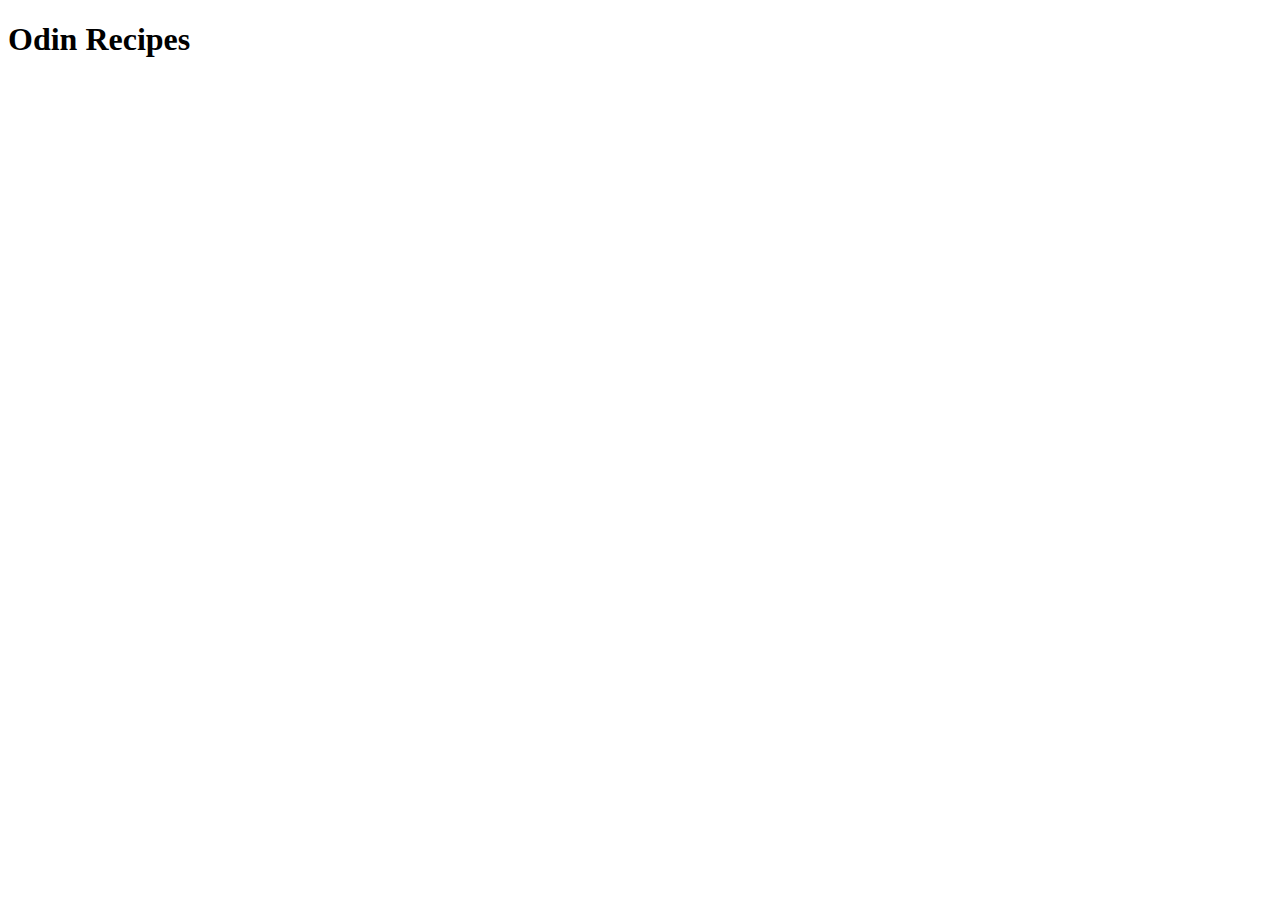
==== index.html @ 40517ee3 "Initial commit" ====
<!DOCTYPE html>
<html lang="en">
<head>
    <meta charset="UTF-8">
    <meta name="viewport" content="width=device-width, initial-scale=1.0">
    <title>Document</title>
</head>
<body>
    <h1>Odin Recipes</h1>
</body>
</html>
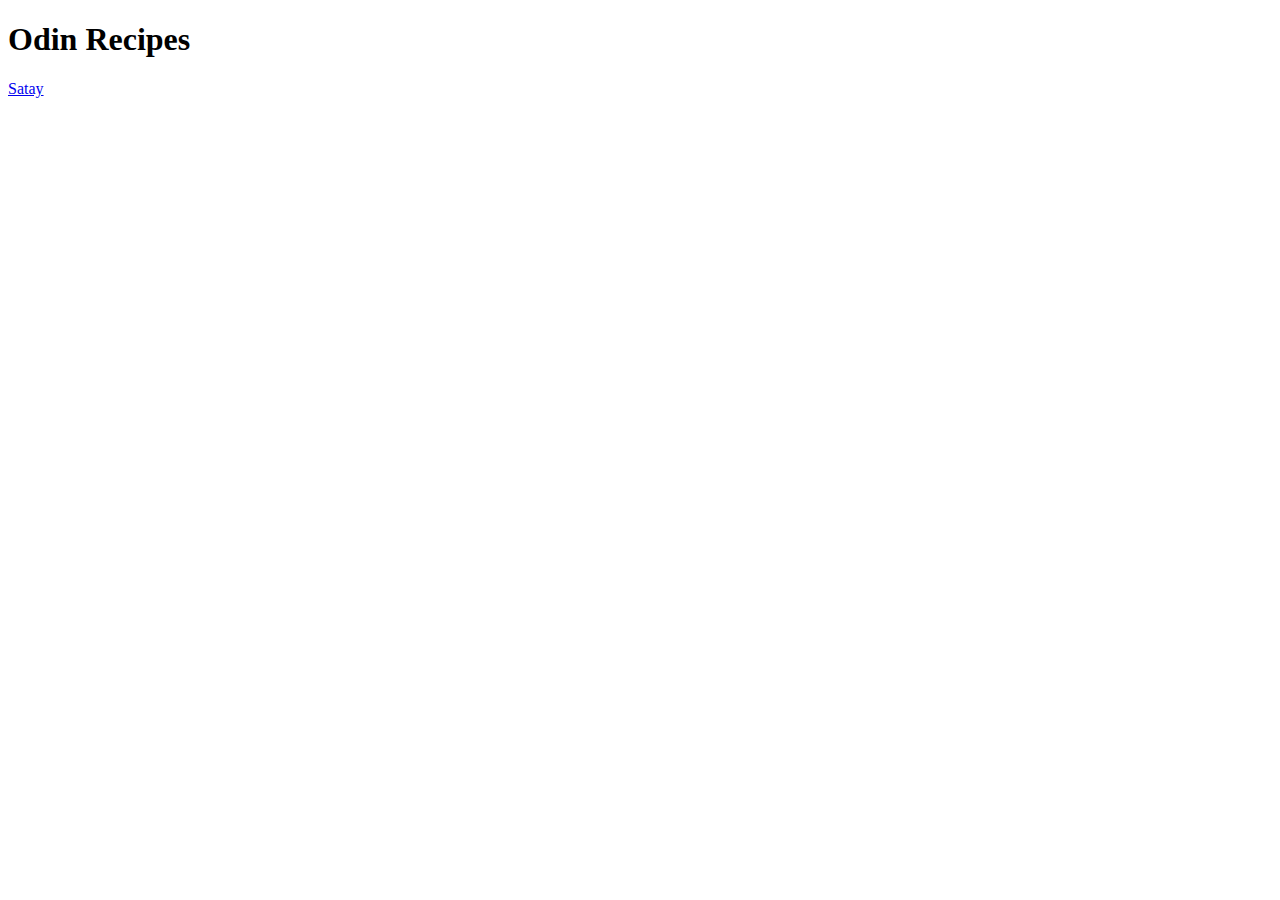
==== commit 0153d8bd: "Add a link from homepage to satay" ====
--- a/index.html
+++ b/index.html
@@ -7,5 +7,6 @@
 </head>
 <body>
     <h1>Odin Recipes</h1>
+    <a href="./recipes/satay.html">Satay</a>
 </body>
 </html>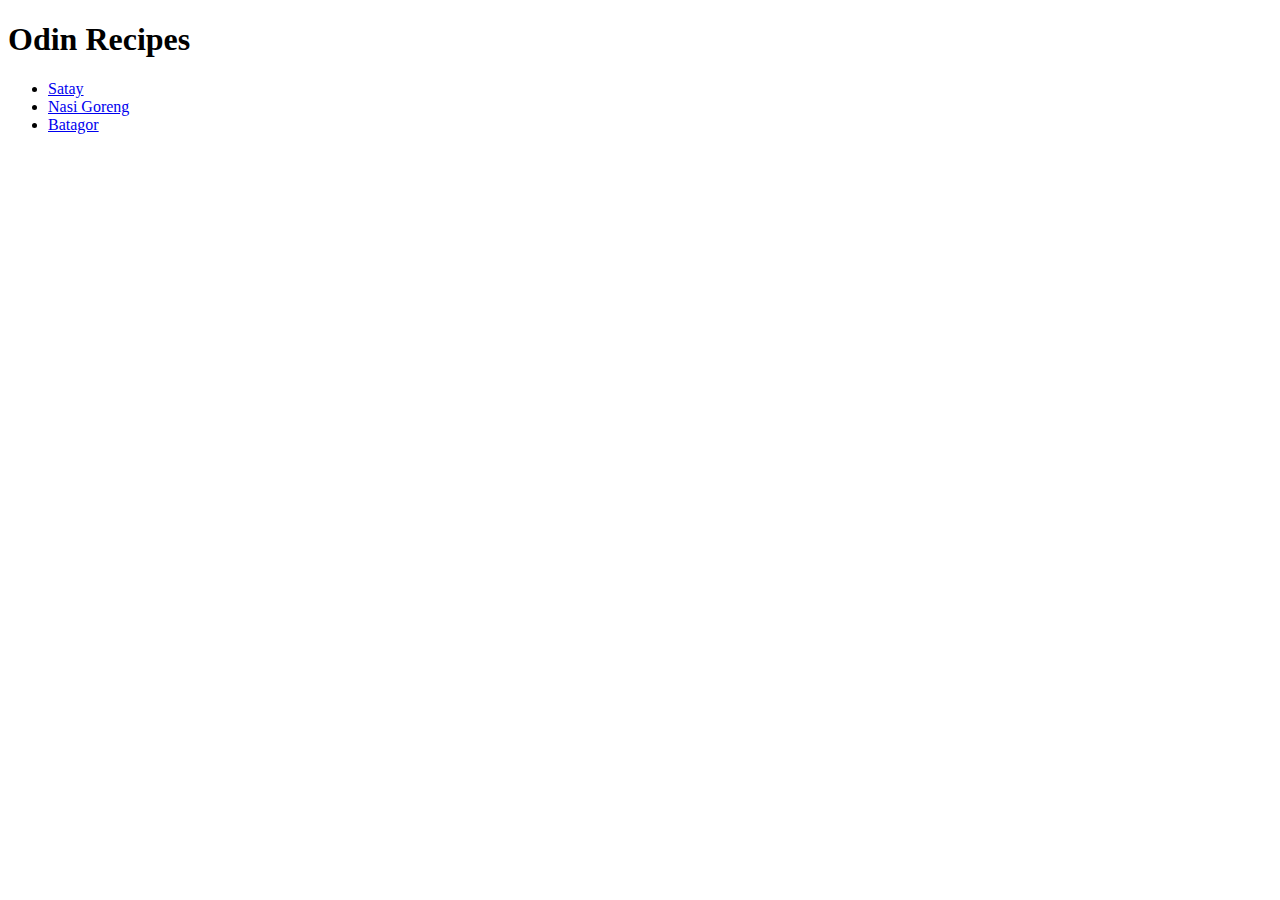
==== commit 31061b7b: "Add all recipe links on homepage" ====
--- a/index.html
+++ b/index.html
@@ -7,6 +7,10 @@
 </head>
 <body>
     <h1>Odin Recipes</h1>
-    <a href="./recipes/satay.html">Satay</a>
+    <ul>
+        <li><a href="./recipes/satay.html">Satay</a></li>
+        <li><a href="./recipes/nasi-goreng.html">Nasi Goreng</a></li>
+        <li><a href="./recipes/batagor.html">Batagor</a></li>
+    </ul>
 </body>
 </html>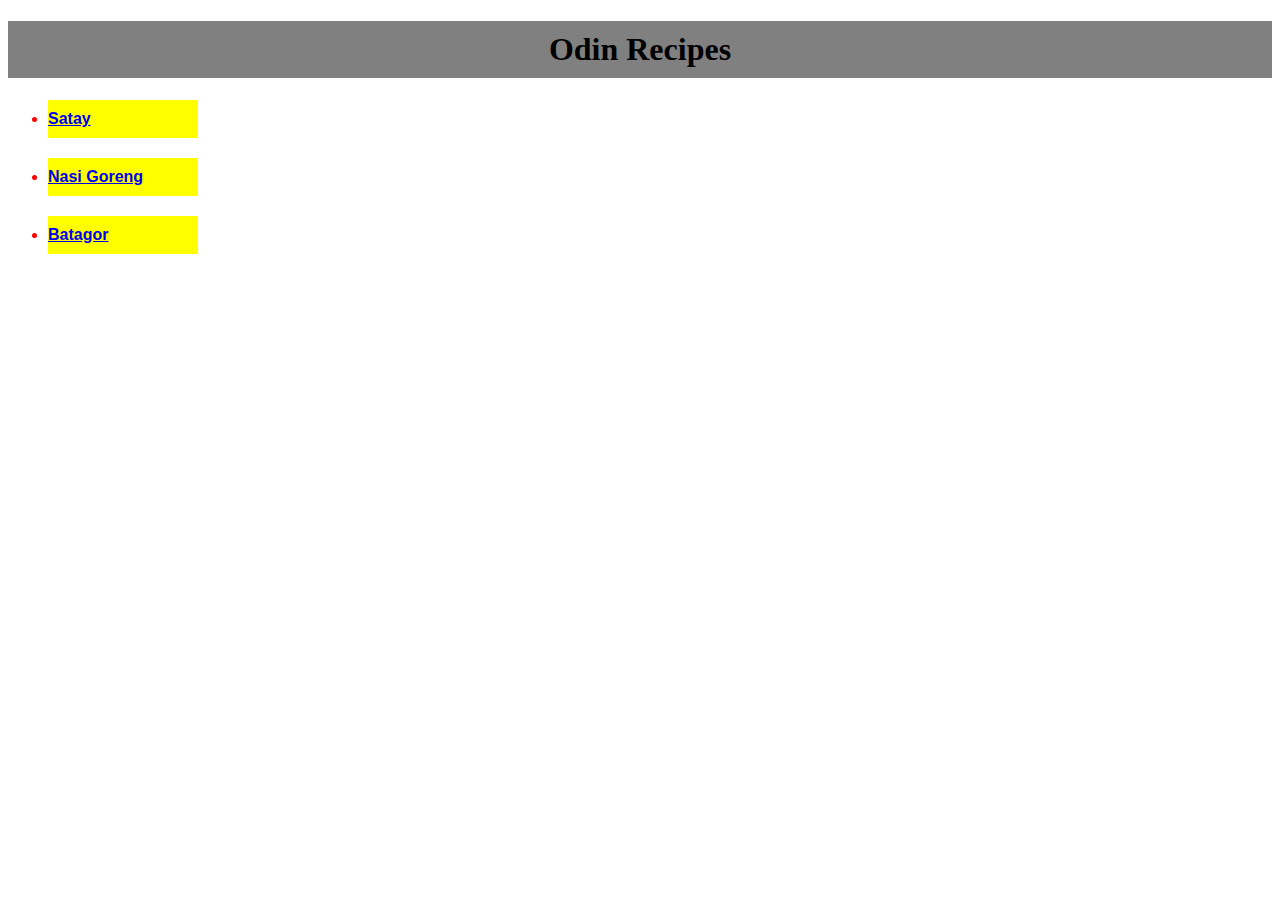
==== commit 49cdd60d: "Edit main page style of the boxes format" ====
--- a/index.html
+++ b/index.html
@@ -3,6 +3,7 @@
 <head>
     <meta charset="UTF-8">
     <meta name="viewport" content="width=device-width, initial-scale=1.0">
+    <link rel="stylesheet" href="styles.css">
     <title>Document</title>
 </head>
 <body>
--- a/styles.css
+++ b/styles.css
@@ -0,0 +1,18 @@
+h1 {
+  background-color: grey;
+  padding: 10px 0;
+  text-align: center;
+}
+
+ul li {
+  color: red;
+  font-weight: bold;
+  font-family: Arial, Helvetica, sans-serif;
+}
+
+li {
+  padding: 10px 0;
+  background-color: yellow;
+  width: 150px;
+  margin: 20px 0;
+}